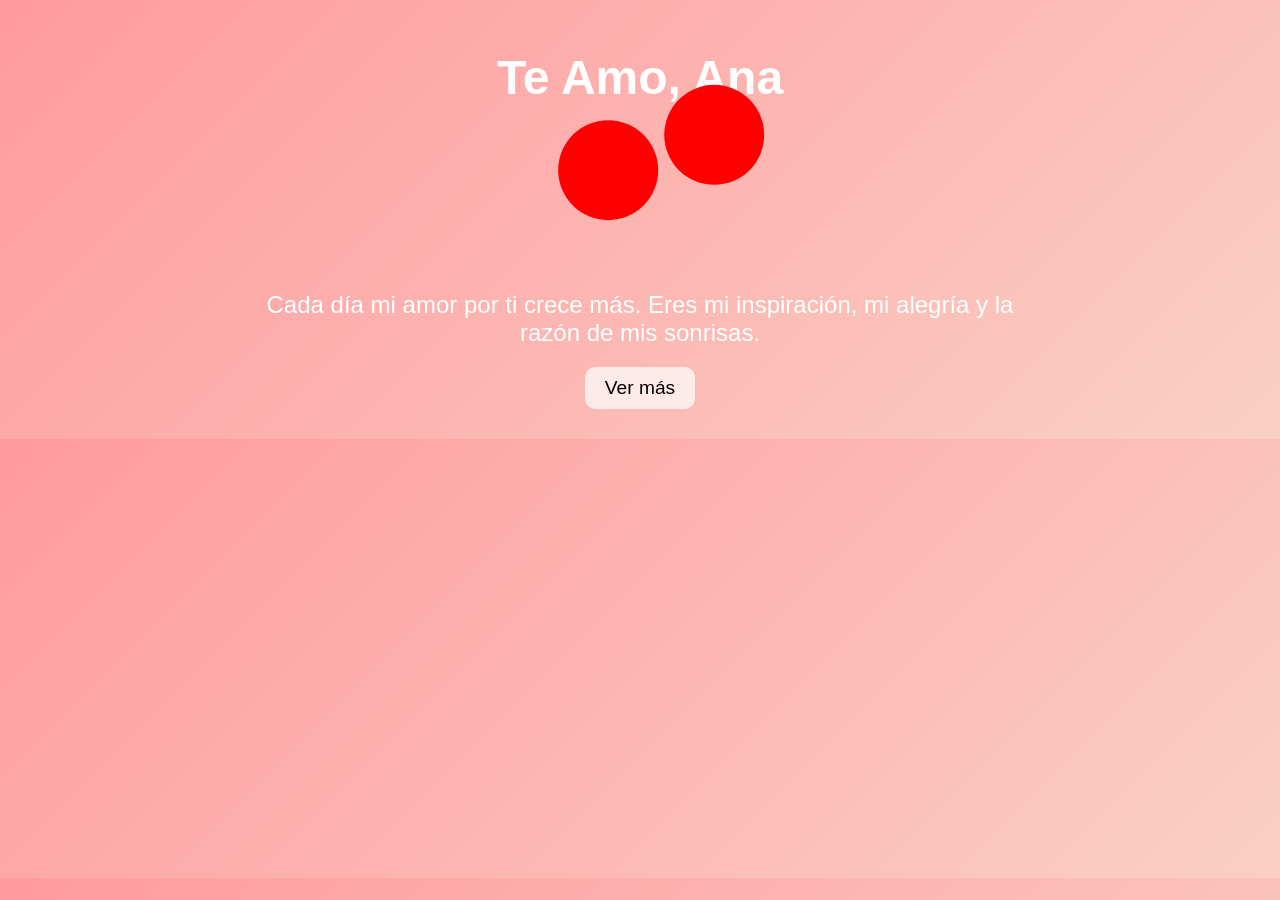
==== README.html @ b93d5a32 "Rename README.md to README.html" ====
<!DOCTYPE html>
<html lang="es">
<head>
  <meta charset="UTF-8">
  <meta name="viewport" content="width=device-width, initial-scale=1.0">
  <title>Te Amo, Ana</title>
  <style>
    /* Estilos generales */
    body {
      margin: 0;
      padding: 0;
      font-family: 'Arial', sans-serif;
      background: linear-gradient(135deg, #ff9a9e 0%, #fad0c4 100%);
      color: #fff;
      text-align: center;
      overflow-x: hidden;
    }
    h1 {
      margin-top: 50px;
      font-size: 3em;
    }
    p {
      font-size: 1.5em;
      margin: 20px;
      max-width: 800px;
      margin-left: auto;
      margin-right: auto;
    }
    /* Corazón animado */
    .heart {
      width: 100px;
      height: 90px;
      position: relative;
      display: inline-block;
      margin: 20px;
      transform: rotate(-45deg);
      animation: beat 1s infinite;
    }
    .heart::before,
    .heart::after {
      content: "";
      background: red;
      width: 100px;
      height: 100px;
      border-radius: 50%;
      position: absolute;
      top: 0;
      left: 0;
    }
    .heart::after {
      left: 100px;
    }
    .heart::before {
      top: -50px;
    }
    @keyframes beat {
      0%, 100% { transform: scale(1) rotate(-45deg); }
      50% { transform: scale(1.1) rotate(-45deg); }
    }
    /* Estilos para el botón y contenido adicional */
    button {
      background: rgba(255, 255, 255, 0.7);
      border: none;
      padding: 10px 20px;
      font-size: 1.2em;
      cursor: pointer;
      border-radius: 10px;
      margin-bottom: 30px;
    }
    button:hover {
      background: rgba(255, 255, 255, 0.9);
    }
    .more {
      display: none;
      font-size: 1.2em;
      margin: 20px;
      max-width: 800px;
      margin-left: auto;
      margin-right: auto;
    }
  </style>
</head>
<body>
  <h1>Te Amo, Ana</h1>
  <div class="heart"></div>
  <p class="love-message">Cada día mi amor por ti crece más. Eres mi inspiración, mi alegría y la razón de mis sonrisas.</p>
  <button onclick="toggleMessage()">Ver más</button>
  <p class="more" id="moreText">
    Ana, te amo con todo mi corazón. Quiero estar a tu lado en cada momento, compartiendo risas, sueños y aventuras. Gracias por ser tan especial y llenar mi vida de amor.
  </p>
  
  <script>
    function toggleMessage() {
      var moreText = document.getElementById("moreText");
      if (moreText.style.display === "none" || moreText.style.display === "") {
        moreText.style.display = "block";
      } else {
        moreText.style.display = "none";
      }
    }
  </script>
</body>
</html>
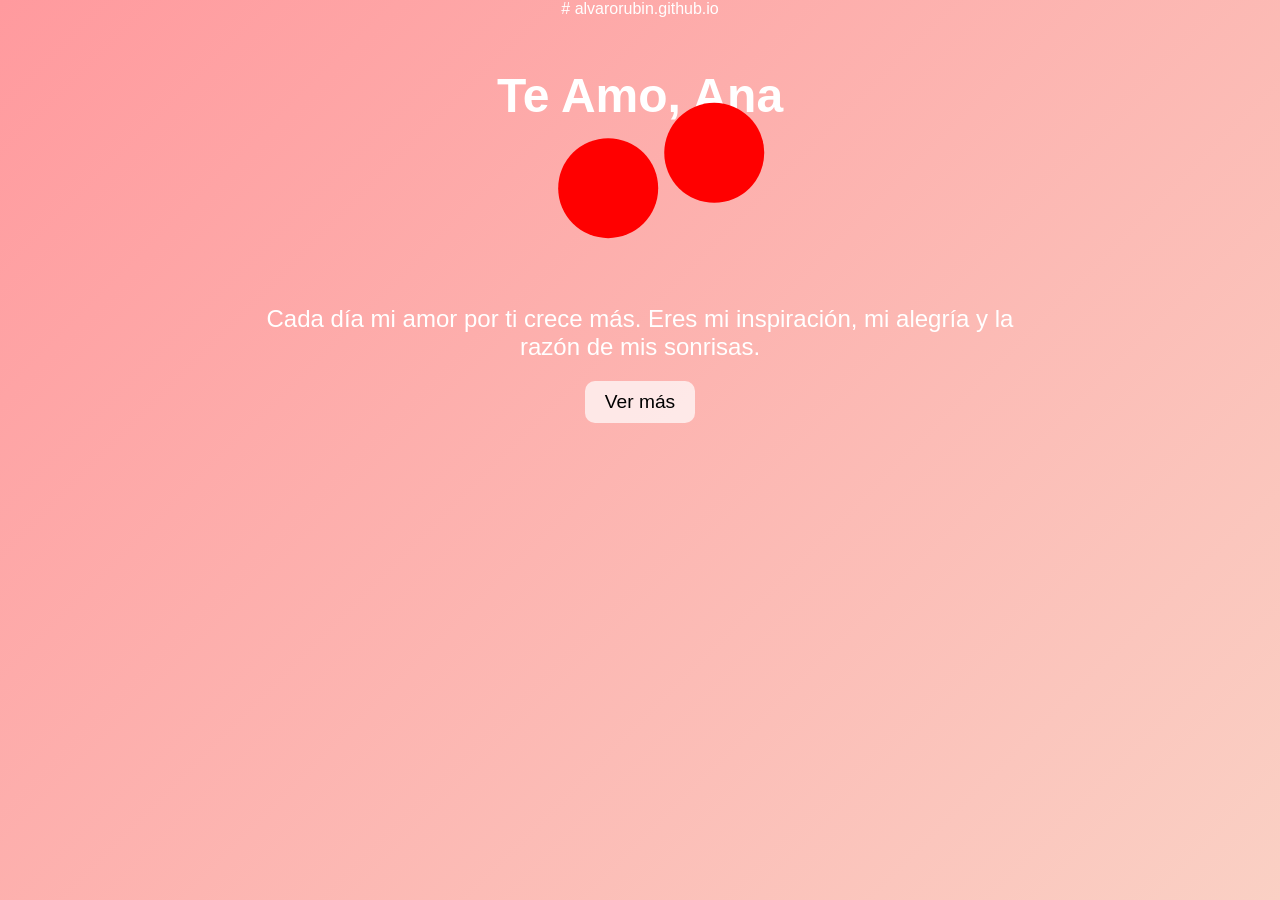
==== commit 52c17141: "Update README.html" ====
--- a/README.html
+++ b/README.html
@@ -1,3 +1,4 @@
+# alvarorubin.github.io
 <!DOCTYPE html>
 <html lang="es">
 <head>
